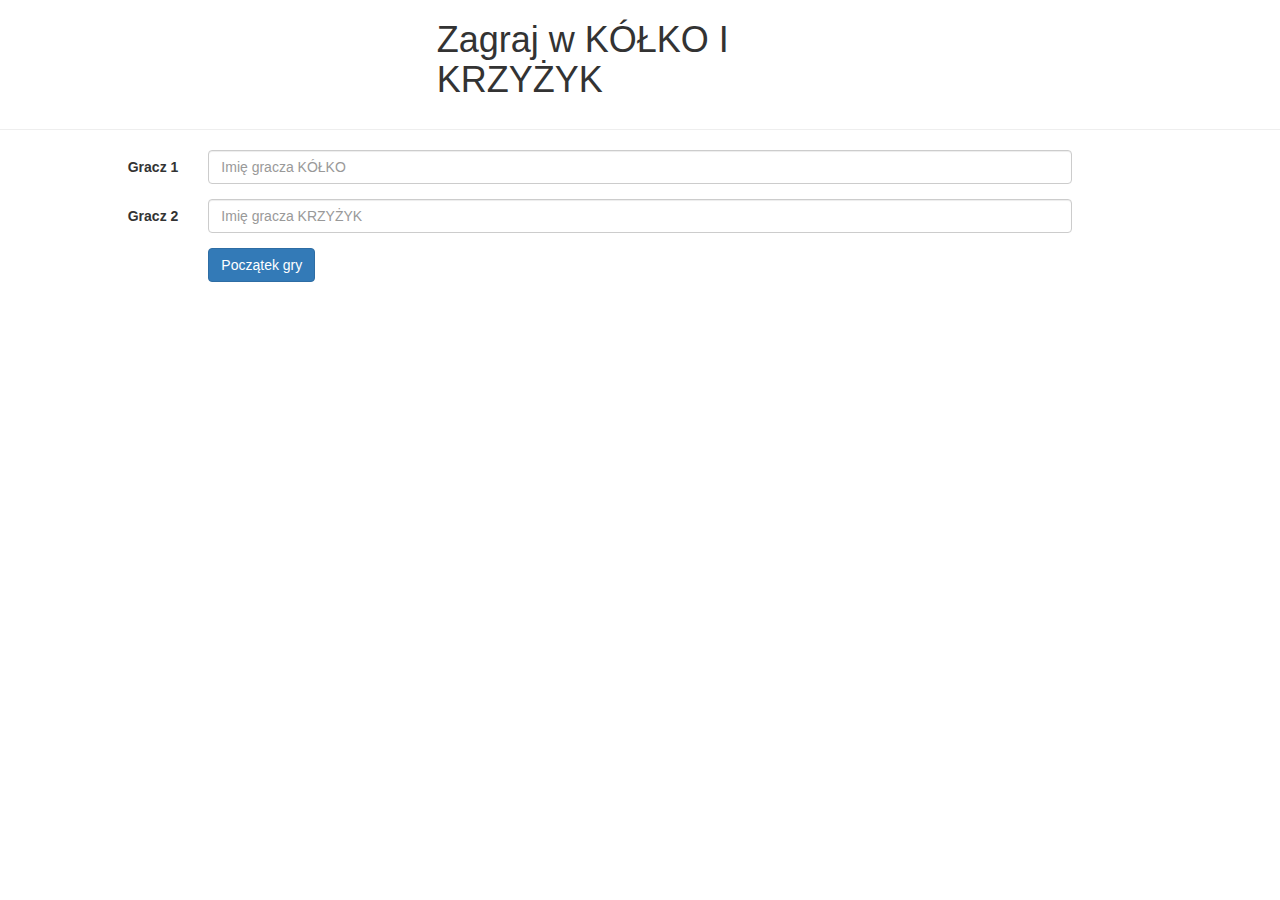
==== index1.html @ 34f8b372 "Kółko i krzyżyk -wersja na dzień 20150525" ====
<!doctype html>
<html>
<head>
  <link rel="stylesheet" href="style.css" />
  <title>Kółko i krzyżyk</title>
  <meta charset="utf-8" />
  <!-- Latest compiled and minified JavaScript -->
  <link rel="stylesheet" href="https://maxcdn.bootstrapcdn.com/bootstrap/3.3.2/css/bootstrap.min.css">
</head>
  <body>
  <div class="row">
  <div class="col-md-4"></div>
  <div class="col-md-4">
  
  <h1> Zagraj w KÓŁKO I KRZYŻYK</h1>
  </div>
 
  <div class="col-md-4"></div>
  </div>
  <hr>
  <div class="row">
  <form class="form-horizontal">
  <div class="form-group">
    <label for="inputEmail3" class="col-sm-2 control-label">Gracz 1</label>
    <div class="col-sm-8">
      <input type="text" class="form-control" id="kolko" placeholder="Imię gracza KÓŁKO">
    </div>
  </div>
  <div class="form-group">
    <label for="inputPassword3" class="col-sm-2 control-label">Gracz 2</label>
    <div class="col-sm-8">
      <input type="text" class="form-control" id="krzyzyk" placeholder="Imię gracza KRZYŻYK">
    </div>
  </div>
  
  <div class="form-group">
    <div class="col-sm-offset-2 col-sm-10">
      <button type="submit" class="btn btn-primary">Początek gry</button>
    </div>
  </div>
</form>
<div class="row">
  <div class="col-md-4"></div>
  <div class="col-md-4">
<table class="table table-bordered blink">
  <tr><td id='11' class='klik'></td><td id='12' class='klik'></td><td id='13' class='klik'></td></tr>
  <tr><td id='21' class='klik'></td><td  id='22' class='klik'></td><td id='23' class='klik'></td></tr>
  <tr><td id='31' class='klik'></td><td id='32' class='klik'></td><td id='33' class='klik'></td></tr>
</table>
 </div>
 
  <div class="col-md-4"></div>
  </div>
 <div class="row">
    <div class="col-md-4"></div>
    <div class="col-md-4" id="gracz1"></div>
    <div class="col-md-4"></div>
 </div>

 <div class="row">
    <div class="col-md-4"></div>
    <div class="col-md-4" id="gracz2"></div>
    <div class="col-md-4"></div>
 </div>

 <div class="row">
    <div class="col-md-4"></div>
    <div class="col-md-4" id="wynik"></div>
    <div class="col-md-4"></div>
 </div>

 <div class="row">
    <div class="col-md-4"></div>
    <div class="col-md-4" id="pytanie"></div>
    <div class="col-md-4"></div>
 </div>
  <script src='https://code.jquery.com/jquery-2.1.3.js'></script>
   <script src='moje_js3.js'></script>

  </body>
</head>
---- style.css ----
table.table{
	width: 300px;
	border: 1px solid green;
}

table.blink{
	visibility: hidden;
}
td{
	width: 100px;
	height: 100px
}
.red{
	background-color: red;
}
.green{
	background-color: green;
}
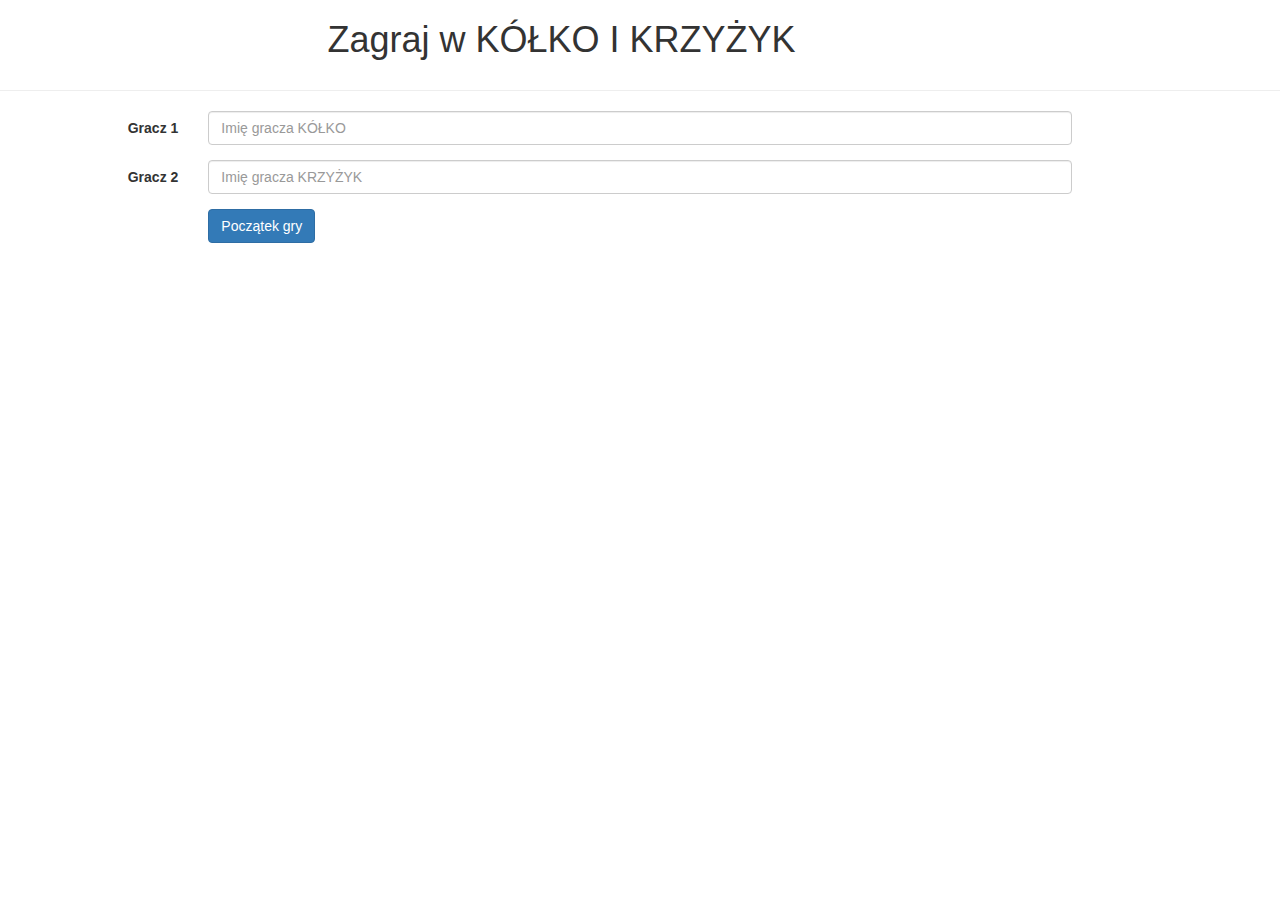
==== commit ae1cce9e: "we deleted" ====
--- a/index1.html
+++ b/index1.html
@@ -9,13 +9,13 @@
 </head>
   <body>
   <div class="row">
-  <div class="col-md-4"></div>
-  <div class="col-md-4">
+  <div class="col-md-3"></div>
+  <div class="col-md-6">
   
   <h1> Zagraj w KÓŁKO I KRZYŻYK</h1>
   </div>
  
-  <div class="col-md-4"></div>
+  <div class="col-md-3"></div>
   </div>
   <hr>
   <div class="row">
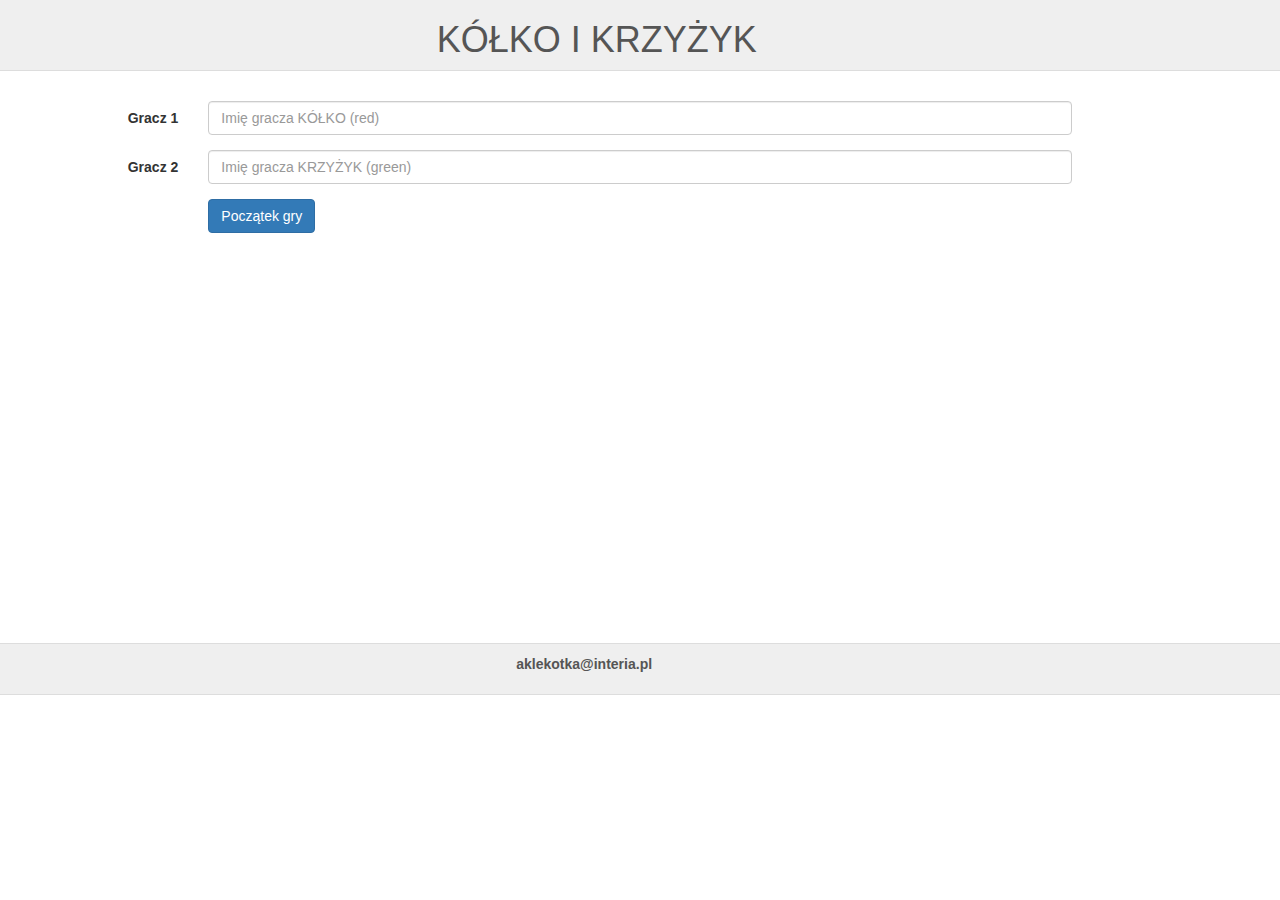
==== commit 60c9f285: "20150609" ====
--- a/index1.html
+++ b/index1.html
@@ -8,28 +8,28 @@
   <link rel="stylesheet" href="https://maxcdn.bootstrapcdn.com/bootstrap/3.3.2/css/bootstrap.min.css">
 </head>
   <body>
-  <div class="row">
-  <div class="col-md-3"></div>
-  <div class="col-md-6">
+  <div class="row grey header">
+  <div class="col-md-4"></div>
+  <div class="col-md-4">
   
-  <h1> Zagraj w KÓŁKO I KRZYŻYK</h1>
+  <h1>KÓŁKO I KRZYŻYK</h1>
   </div>
  
-  <div class="col-md-3"></div>
+  <div class="col-md-4"></div>
   </div>
-  <hr>
+  
   <div class="row">
   <form class="form-horizontal">
   <div class="form-group">
     <label for="inputEmail3" class="col-sm-2 control-label">Gracz 1</label>
     <div class="col-sm-8">
-      <input type="text" class="form-control" id="kolko" placeholder="Imię gracza KÓŁKO">
+      <input type="text" class="form-control" id="kolko" placeholder="Imię gracza KÓŁKO (red)">
     </div>
   </div>
   <div class="form-group">
     <label for="inputPassword3" class="col-sm-2 control-label">Gracz 2</label>
     <div class="col-sm-8">
-      <input type="text" class="form-control" id="krzyzyk" placeholder="Imię gracza KRZYŻYK">
+      <input type="text" class="form-control" id="krzyzyk" placeholder="Imię gracza KRZYŻYK (green)">
     </div>
   </div>
   
@@ -52,28 +52,39 @@
   <div class="col-md-4"></div>
   </div>
  <div class="row">
+    <div class="col-md-3"></div>
+    <div class="col-md-5" id="gracz1"></div>
     <div class="col-md-4"></div>
-    <div class="col-md-4" id="gracz1"></div>
+ </div>
+
+ <div class="row">
+    <div class="col-md-3"></div>
+    <div class="col-md-5" id="gracz2"></div>
+    <div class="col-md-4"></div>
+ </div>
+
+ <div class="row">
+    <div class="col-md-3"></div>
+    <div class="col-md-5" id="wynik"></div>
     <div class="col-md-4"></div>
  </div>
 
  <div class="row">
     <div class="col-md-4"></div>
-    <div class="col-md-4" id="gracz2"></div>
-    <div class="col-md-4"></div>
+    <div class="col-md-3" id="pytanie"></div>
+    <div class="col-md-5"></div>
  </div>
+ 
+ <div class="row grey footer">
+  <div class="col-md-3"></div>
+  <div class="col-md-5">
+  
+  <p class="text-center">aklekotka@interia.pl</p>
+  </div>
+ 
+  <div class="col-md-4"></div>
+  </div>
 
- <div class="row">
-    <div class="col-md-4"></div>
-    <div class="col-md-4" id="wynik"></div>
-    <div class="col-md-4"></div>
- </div>
-
- <div class="row">
-    <div class="col-md-4"></div>
-    <div class="col-md-4" id="pytanie"></div>
-    <div class="col-md-4"></div>
- </div>
   <script src='https://code.jquery.com/jquery-2.1.3.js'></script>
    <script src='moje_js3.js'></script>
 
--- a/style.css
+++ b/style.css
@@ -15,4 +15,41 @@
 }
 .green{
 	background-color: green;
+}
+
+#gracz1{
+	color: red;
+}
+#gracz2{
+	color: green;
+}
+#pytanie{
+	text-align: right;
+	margin: 20px 0;
+}
+#pytanie p{
+	color: white;
+	background-color: red;
+	border: 1px solid #bbbbbb;
+	border-radius: 3px;
+	/*max-width: 250px;*/
+}
+.grey{
+	background-color: #efefef;
+	color: #555;
+	font-weight: bold;
+}
+.grey p{
+	padding: 10px;
+}
+
+.header{
+	margin-bottom:  30px;
+	border-bottom: 1px solid #ddd;
+}
+
+.footer{
+	margin-top: 30px;
+	border-top: 1px solid #ddd;
+	border-bottom: 1px solid #ddd;
 }